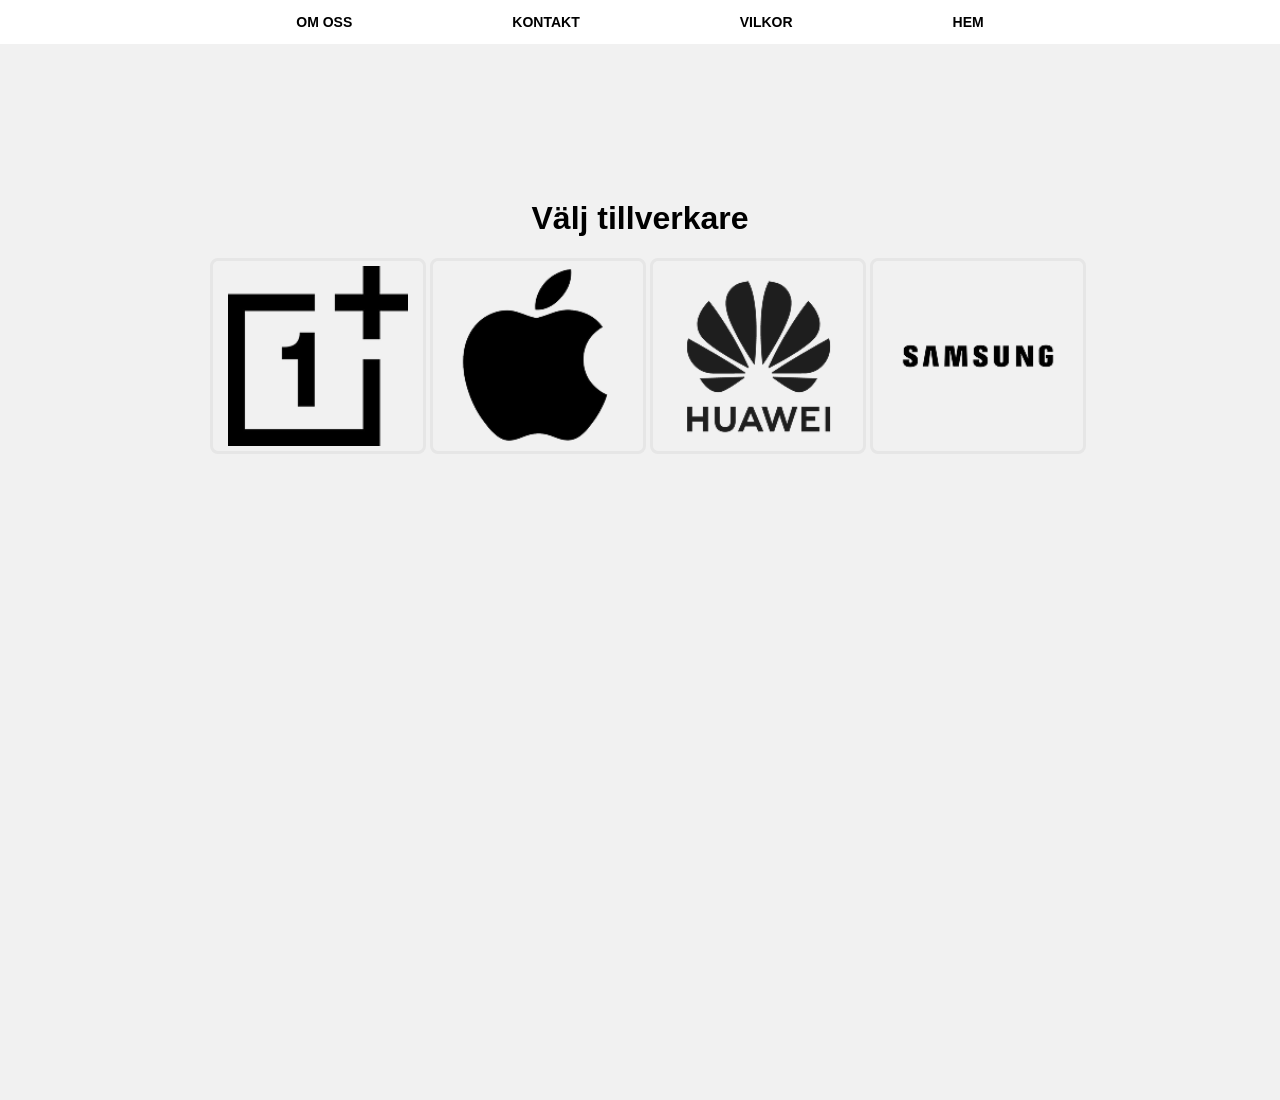
==== huawei.html @ e8973e01 "Första" ====
<!DOCTYPE html>
<html lang="swedish">
<head>
	<link rel="stylesheet" href="style.css">
	<meta charset="UTF-8">
	<meta name="viewport" content="width=device-width, initial-scale=1.0">
	<meta name="description", content="En enkel HTML-mall med svenska som standardspråk.">
	<title>Document</title>
</head>
<body>
	<div>
		<ul>
 			<li><a href="default.asp">OM OSS</a></li>
			<li><a href="news.asp">KONTAKT</a></li>
			<li><a href="contact.asp">VILKOR</a></li>
	 		<li><a href="about.asp">HEM</a></li>
		</ul>
	</div>
	<main>
    	<h1>Välj tillverkare</h1>
		<div class="image-row">
			<a href="huawei.html">
				<img src="Logga_telefon/image 1.png" alt="Huawei logga">
			</a>

			<a href="iphone.html">
				<img src="Logga_telefon/Rectangle 1.png" alt="Apple	 logga">
			</a>

			<a href="oneplus.html">
				<img src="Logga_telefon/image 2.png" alt="One plus logga">
			</a>
			<a href="samsung.html">
			<img src="Logga_telefon/image 3.png" alt="Samusung logga">
			</a>
	</div>
	</main>
---- style.css ----
body {
	font-family: 'Segoe UI', Tahoma, Geneva, Verdana, sans-serif;
	background-color: #F1F1F1;
	min-height: 100vh;
	margin: 0;
}
a {
    text-decoration: none;
    color: inherit; /* Gör att länken ärver samma färg som texten runt omkring */
}

ul {
    list-style-type: none;
    margin: 0;
    padding: 0;
    overflow: hidden;
    background-color: #ffffff;
    width: 100%; /* Gör att menyn täcker hela bredden */
	position: fixed;
	top: 0;
	display: flex;
	justify-content: center;
}
ul li {
  /*float: left;*/
}

ul li a {
  display: block;
  color: rgb(0, 0, 0);
  text-align: center;
  padding: 14px 80px;
  text-decoration: none;
  font-size: 14px;
  font-weight: bold;
}

ul li a:hover {
  background-color: #f9f9f9;
}
main {
    width: 100%;
    text-align: center; /* Detta centrerar allt innehåll (text, länkar, bilder) */
    margin-top: 200px;   /* Ger lite luft under menyn */

}

img {
    max-width: 100%;
    height: auto;
    margin: 20px auto; /* Centrerar bilden i förhållande till texten */
}
.image-row {
	display: flex;
	justify-content: center;
    max-width: 100%;
	gap : 20px; /* Lägger till mellanrum mellan bilderna */
    padding-bottom: 20px;

}
.image-row img {
    width: 100%;            /* Fyller upp länkens bredd */
    height: 180px;          /* Sätt en fast höjd som passar din design */
    object-fit: contain;    /* Gör att bilden behåller sina proportioner inuti boxen */
    border: 3px solid #e6e6e6;
    border-radius: 8px;
    padding: 5px;          /* Ger lite luft inuti ramen så loggorna inte nuddar kanten */
    margin: 0;
    
}

/* För att se till att länkarna i raden tar upp lika mycket plats */
.image-row a {
    flex: 1;                /* Gör att alla 4 boxar blir exakt lika breda */
    max-width: 200px;       /* Justera efter hur stora du vill ha dem */
    display: block;
}

.image-row img:hover {
    border-color: #d9d9d9; /* Ramen blir blå när man pekar på bilden */
    cursor: pointer;       /* Muspekaren blir en hand */
}
.tilverk-image img {
    width: 100%;            /* Fyller upp länkens bredd */
    height: 100px;      
    display: flex;   /* Sätt en fast höjd som passar din design */
    object-fit: contain;    /* Gör att bilden behåller sina proportioner inuti boxen */
    padding: 5px;          /* Ger lite luft inuti ramen så loggorna inte nuddar kanten */
    margin: 0;
    
}

/* För att se till att länkarna i raden tar upp lika mycket plats */
.image-row {
    display: flex;
    justify-content: center;
    max-width: 100%;
    gap: 20px;
    padding-bottom: 50px; /* Ändrad från 200px */
}

/* 2. Skapa rutnätet för ikonerna */
.repair-grid {
    display: grid;
    grid-template-columns: repeat(3, 1fr); /* 3 kolumner */
    gap: 30px;
    max-width: 800px;
    margin: 0 auto;
    padding: 120px;
    padding-top: 300px;
}

.repair-item {
    display: flex;
    flex-direction: column;
    align-items: center;
    text-align: center;
}

.repair-item img {
    width: 80px; /* Justera storleken på ikonerna här */
    height: auto;
    margin-bottom: 10px;
    /* Viktigt: Nollställ de globala marginalerna så de inte hamnar snett */
    margin-left: 0;
    margin-right: 0;
    margin-top: 0;
}

.repair-item p {
    font-size: 14px;
    font-weight: bold;
    margin: 0;
    line-height: 1.2;
}
.tabell {
	display: block;
    background-color: #d5d5d5; /* Den ljusgrå färgen */
    max-width: 500px;          /* Boxens bredd */
    margin: 50px auto;         /* Centrerar boxen horisontellt och ger luft uppåt */
    padding: 40px;             /* Luft inuti boxen (mellan kanten och texten) */
    border-radius: 25px;       /* Gör hörnen rejält runda som på bilden */
    text-align: center;        /* Centrerar all text inuti */
    box-shadow: 0 4px 10px rgba(0,0,0,0.03); /* Ett mycket svagt djup */
	font-weight: bold;
	font-size: 25px;
}
.input-group {
    display: flex;
    flex-direction: column;
    gap: 15px;          /* Ger snyggt avstånd mellan rullistorna */
    margin: 40px auto;  /* AUTO centrerar hela behållaren horisontellt */
    max-width: 400px;   /* Behåller bredden du valt */
    width: 90%;         /* Gör den responsiv för mindre skärmar */
}

/* Styla själva select-rutorna så de ser ut som på bilden */
.input-group select {
    width: 100%;
    padding: 12px;
    border: 1px solid #ddd;
    border-radius: 8px;
    background-color: #fff;
    color: #999;
    font-size: 16px;
    cursor: pointer;
    appearance: none; /* Tar bort standard-pilen om man vill byta själv */

}
.button-calc {
    background-color: #ffffff;
    border: 1px solid #ddd;
	max-width: 170px;
    padding: 10px 25px;
    border-radius: 10px;
    font-weight: bold;
    cursor: pointer;
    color: #444;
    transition: 0.2s;
	margin:  auto;
	display: block; /* Gör att knappen centrerar sig själv */
}
.pro-model {
    background-color: #ffffff;
    border: 1px solid #ddd;
    max-width: 170px;
    padding: 10px 25px;
    border-radius: 10px;
    font-weight: bold;   
    cursor: pointer;
    color: #444;
    transition: 0.2s;
    
    /* ÄNDRING HÄR: */
    margin: 5px auto 20px auto; /* 5px uppåt, auto sidor, 20px neråt */
    
    
    display: block; 
}
.garanti-text {
    align-items: center;

    display:flex;
    flex-direction: column;
    margin: 200px auto 0 auto;
    margin-top: 200px;
    max-width: 700px;
    font-size: 14px;
    color: #666;
}
.main-footer {
    background-color: #f9f9f9;
    padding: 20px 10% 20px 10%;
    font-family: sans-serif;
    color: #333;
    text-align: left; /* Viktigt: tar bort centreringen från main */
    position: relative;
}

.footer-container {
    display: grid;
    /* Skapar 4 kolumner med olika bredd */
    grid-template-columns: 1.5fr 1.5fr 1fr 1fr; 
    gap: 30px;
    align-items: start;
}

/* Stil för rubriker i footern */
.footer-column h3 {
    font-size: 16px;
    margin-bottom: 15px;
    font-weight: bold;
}

/* Listor i footern */
.footer-column ul {
    list-style: none;
    padding: 0;
    margin: 0;
    display: block; /* Återställ från din globala flex-meny */
    background: transparent;
    position: static;
}

.footer-column ul li {
    font-size: 14px;
    margin-bottom: 5px;
    color: #444;
}

/* Kontakt-rader med ikoner */
.footer-row {
    display: flex;
    align-items: flex-start;
    gap: 10px;
    margin-bottom: 15px;
}

.footer-row img.icon {
    width: 18px;
    height: auto;
    margin: 0; /* Tar bort den globala marginalen */
}

.footer-row p {
    margin: 0;
    font-size: 14px;
    line-height: 1.4;
}

/* DHL Loggan */
.dhl-footer-logo {
    width: 150px;
    margin: -20px 0 0 0px; /* Justera så den hamnar under texten */
}

/* Staden-rutnätet (Våra butiker) */
.city-grid {
    display: flex;
    gap: 20px;
}

/* Loggan längst ner till höger */
.footer-bottom-logo {
    display: flex;
    justify-content: flex-end; /* Skickar innehållet till höger */
    width: 100%;               /* Säkerställer att behållaren tar upp hela bredden */
    margin-top: -80px;         /* Flyttar upp loggan */
}

/* Själva bilden inuti behållaren */
.footer-bottom-logo img {
    margin: 0 !important;      /* !important stoppar "margin: auto" från att centrera bilden */
    width: 250px;              /* Justera storleken här */
    height: auto;
}
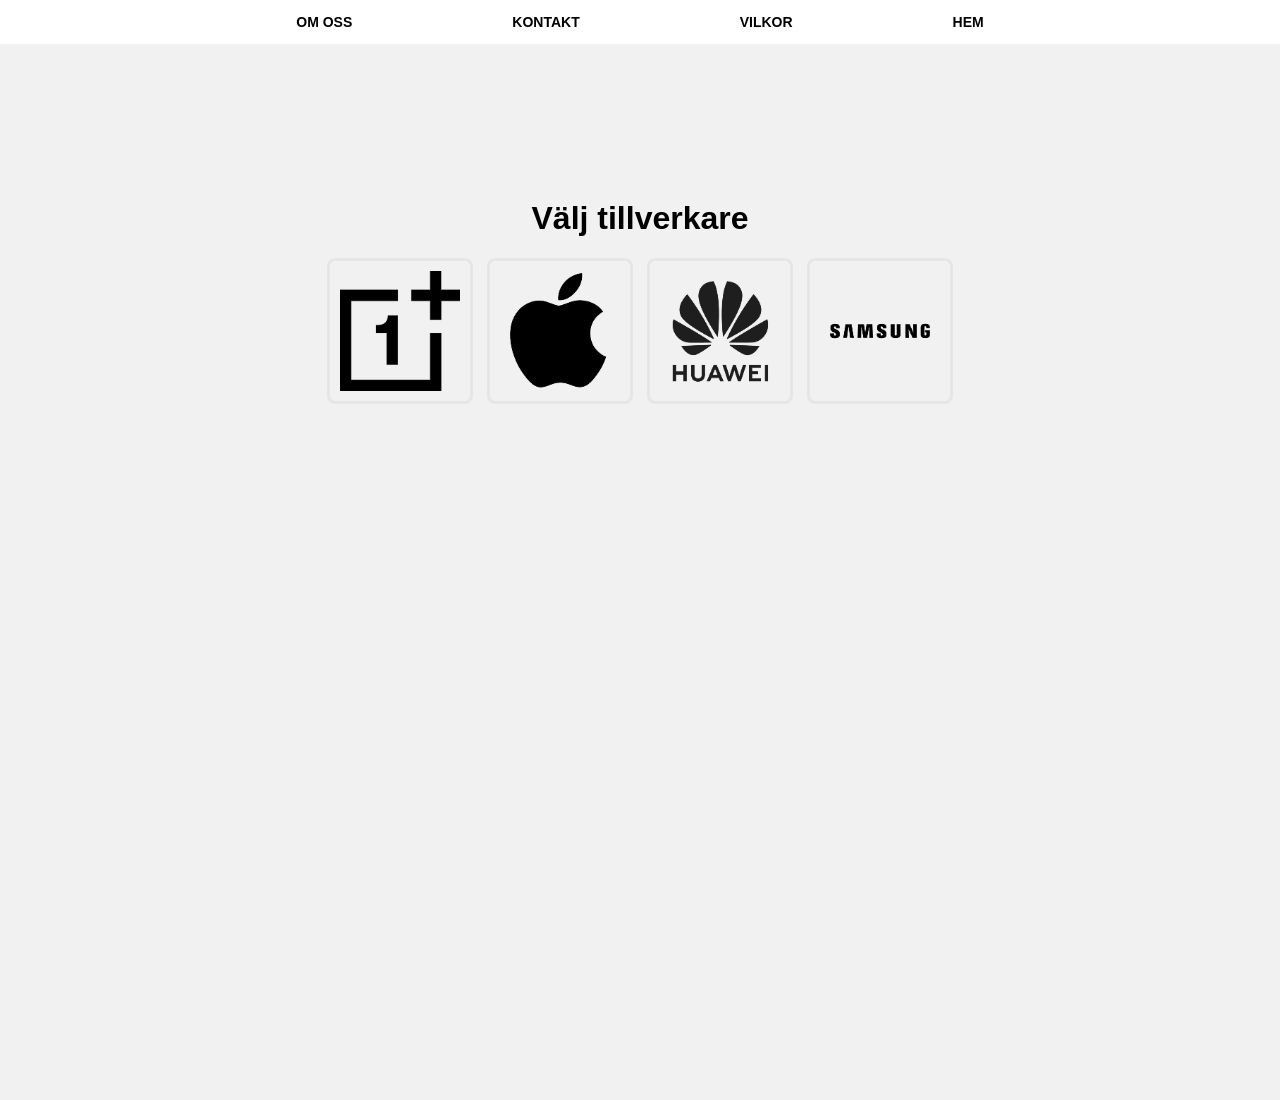
==== commit e3cb22f6: "-" ====
--- a/huawei.html
+++ b/huawei.html
@@ -20,18 +20,18 @@
     	<h1>Välj tillverkare</h1>
 		<div class="image-row">
 			<a href="huawei.html">
-				<img src="Logga_telefon/image 1.png" alt="Huawei logga">
+				<img src="Logga_telefon/image_1.png" alt="Huawei logga">
 			</a>
 
 			<a href="iphone.html">
-				<img src="Logga_telefon/Rectangle 1.png" alt="Apple	 logga">
+				<img src="Logga_telefon/Rectangle_1.png" alt="Apple	 logga">
 			</a>
 
 			<a href="oneplus.html">
-				<img src="Logga_telefon/image 2.png" alt="One plus logga">
+				<img src="Logga_telefon/image_2.png" alt="One plus logga">
 			</a>
 			<a href="samsung.html">
-			<img src="Logga_telefon/image 3.png" alt="Samusung logga">
+			<img src="Logga_telefon/image_3.png" alt="Samusung logga">
 			</a>
 	</div>
 	</main>
--- a/style.css
+++ b/style.css
@@ -6,7 +6,7 @@
 }
 a {
     text-decoration: none;
-    color: inherit; /* Gör att länken ärver samma färg som texten runt omkring */
+    color: inherit; 
 }
 
 ul {
@@ -15,14 +15,11 @@
     padding: 0;
     overflow: hidden;
     background-color: #ffffff;
-    width: 100%; /* Gör att menyn täcker hela bredden */
+    width: 100%; 
 	position: fixed;
 	top: 0;
 	display: flex;
 	justify-content: center;
-}
-ul li {
-  /*float: left;*/
 }
 
 ul li a {
@@ -40,70 +37,143 @@
 }
 main {
     width: 100%;
-    text-align: center; /* Detta centrerar allt innehåll (text, länkar, bilder) */
-    margin-top: 200px;   /* Ger lite luft under menyn */
-
-}
-
-img {
-    max-width: 100%;
-    height: auto;
-    margin: 20px auto; /* Centrerar bilden i förhållande till texten */
-}
-.image-row {
-	display: flex;
-	justify-content: center;
-    max-width: 100%;
-	gap : 20px; /* Lägger till mellanrum mellan bilderna */
-    padding-bottom: 20px;
-
-}
-.image-row img {
-    width: 100%;            /* Fyller upp länkens bredd */
-    height: 180px;          /* Sätt en fast höjd som passar din design */
-    object-fit: contain;    /* Gör att bilden behåller sina proportioner inuti boxen */
+    text-align: center; 
+    margin-top: 200px;  
+
+}
+
+.image-row a img {
+    height: 120px !important; 
+    width: auto !important;   
+    object-fit: contain;
     border: 3px solid #e6e6e6;
     border-radius: 8px;
-    padding: 5px;          /* Ger lite luft inuti ramen så loggorna inte nuddar kanten */
-    margin: 0;
-    
-}
-
-/* För att se till att länkarna i raden tar upp lika mycket plats */
-.image-row a {
-    flex: 1;                /* Gör att alla 4 boxar blir exakt lika breda */
-    max-width: 200px;       /* Justera efter hur stora du vill ha dem */
-    display: block;
-}
-
-.image-row img:hover {
-    border-color: #d9d9d9; /* Ramen blir blå när man pekar på bilden */
-    cursor: pointer;       /* Muspekaren blir en hand */
-}
-.tilverk-image img {
-    width: 100%;            /* Fyller upp länkens bredd */
-    height: 100px;      
-    display: flex;   /* Sätt en fast höjd som passar din design */
-    object-fit: contain;    /* Gör att bilden behåller sina proportioner inuti boxen */
-    padding: 5px;          /* Ger lite luft inuti ramen så loggorna inte nuddar kanten */
-    margin: 0;
-    
-}
-
-/* För att se till att länkarna i raden tar upp lika mycket plats */
+    padding: 10px;
+    margin: 0;
+}
+
 .image-row {
     display: flex;
     justify-content: center;
     max-width: 100%;
-    gap: 20px;
-    padding-bottom: 50px; /* Ändrad från 200px */
-}
-
-/* 2. Skapa rutnätet för ikonerna */
+    gap: 14px;
+    padding-bottom: 30px; 
+}
+
+@media screen and (max-width: 768px) {
+    
+    .image-row {
+        flex-direction: column;
+        align-items: center;  
+        gap: 40px;           
+    }
+
+    .model-item {
+        width: 80%;           
+        max-width: 250px;
+    }
+
+    .FAQ {
+        width: 90%;       
+        padding: 20px;  
+        margin: 40px auto; 
+    }
+
+    .FAQ h1 {
+        font-size: 26px; 
+    }
+
+    .FAQ p {
+        font-size: 16px;  
+    }
+
+    ul li a {
+        padding: 14px 20px; 
+        font-size: 12px;
+    }
+}
+
+
+.FAQ {
+    background-color: #f1f1f1;
+    border: 1px solid #ddd;
+    border-radius: 20px;
+    box-shadow: 0 4px 15px rgba(0,0,0,0.1);
+
+
+    display: flex;
+    flex-direction: column;
+    align-items: center;
+    margin: 100px auto 0 auto;
+    max-width: 700px;
+    font-size: 24px;
+    color: #141414;
+    margin-bottom: 100px;
+    margin-top: 0;
+}
+
+.FAQ h1 {
+    font-weight: bold;
+    font-size: 30;
+    color: #141414;
+    margin-bottom: 50px;
+    text-align: center;
+}
+.FAQ p::after {
+    content: ' ▶';
+    font-size: 12px;
+    color: #666;
+    vertical-align: middle;
+}
+.FAQ p:hover {
+    color: #000;
+    transform: scale(1.02);
+}
+
+.video-section {
+    text-align: center;
+    margin: 60px auto;
+}
+
+.video-container {
+    max-width: 700px; 
+    margin: 0 auto;
+    border-radius: 20px;
+    overflow: hidden;
+    box-shadow: 0 4px 15px rgba(0,0,0,0.1);
+    border: 1px solid #ddd;
+    background-color: #000; 
+}
+
+.video-container video {
+    width: 100%; 
+    display: block;
+    height: auto; 
+}
+
+
+
+
+.image-row img:hover {
+    border-color: #d9d9d9; 
+    cursor: pointer;
+}
+.tilverk-image img {
+    width: 100%;    
+    height: 100px;      
+    display: flex;  
+    object-fit: contain;  
+    padding: 5px;      
+    margin: 0;
+    
+}
+
+
+
 .repair-grid {
     display: grid;
-    grid-template-columns: repeat(3, 1fr); /* 3 kolumner */
-    gap: 30px;
+    grid-template-columns: repeat(3, 1fr);
+    gap: 80px;
     max-width: 800px;
     margin: 0 auto;
     padding: 120px;
@@ -118,10 +188,9 @@
 }
 
 .repair-item img {
-    width: 80px; /* Justera storleken på ikonerna här */
+    width: 80px;
     height: auto;
     margin-bottom: 10px;
-    /* Viktigt: Nollställ de globala marginalerna så de inte hamnar snett */
     margin-left: 0;
     margin-right: 0;
     margin-top: 0;
@@ -135,26 +204,26 @@
 }
 .tabell {
 	display: block;
-    background-color: #d5d5d5; /* Den ljusgrå färgen */
-    max-width: 500px;          /* Boxens bredd */
-    margin: 50px auto;         /* Centrerar boxen horisontellt och ger luft uppåt */
-    padding: 40px;             /* Luft inuti boxen (mellan kanten och texten) */
-    border-radius: 25px;       /* Gör hörnen rejält runda som på bilden */
-    text-align: center;        /* Centrerar all text inuti */
-    box-shadow: 0 4px 10px rgba(0,0,0,0.03); /* Ett mycket svagt djup */
+    background-color: #d5d5d5;
+    max-width: 500px;     
+    margin: 50px auto;   
+    padding: 40px;          
+    border-radius: 25px; 
+    text-align: center;    
+    box-shadow: 0 4px 10px rgba(0,0,0,0.03); 
 	font-weight: bold;
 	font-size: 25px;
 }
 .input-group {
     display: flex;
     flex-direction: column;
-    gap: 15px;          /* Ger snyggt avstånd mellan rullistorna */
-    margin: 40px auto;  /* AUTO centrerar hela behållaren horisontellt */
-    max-width: 400px;   /* Behåller bredden du valt */
-    width: 90%;         /* Gör den responsiv för mindre skärmar */
-}
-
-/* Styla själva select-rutorna så de ser ut som på bilden */
+    gap: 15px;   
+    margin: 40px auto; 
+    max-width: 400px;  
+    width: 90%;         
+}
+
+
 .input-group select {
     width: 100%;
     padding: 12px;
@@ -164,7 +233,7 @@
     color: #999;
     font-size: 16px;
     cursor: pointer;
-    appearance: none; /* Tar bort standard-pilen om man vill byta själv */
+    appearance: none; 
 
 }
 .button-calc {
@@ -178,7 +247,7 @@
     color: #444;
     transition: 0.2s;
 	margin:  auto;
-	display: block; /* Gör att knappen centrerar sig själv */
+	display: block;
 }
 .pro-model {
     background-color: #ffffff;
@@ -191,8 +260,8 @@
     color: #444;
     transition: 0.2s;
     
-    /* ÄNDRING HÄR: */
-    margin: 5px auto 20px auto; /* 5px uppåt, auto sidor, 20px neråt */
+
+    margin: 5px auto 20px auto; 
     
     
     display: block; 
@@ -210,45 +279,118 @@
 }
 .main-footer {
     background-color: #f9f9f9;
-    padding: 20px 10% 20px 10%;
-    font-family: sans-serif;
+    padding: 60px 10% 40px 10%; 
+    font-family: 'Segoe UI', Tahoma, sans-serif;
     color: #333;
-    text-align: left; /* Viktigt: tar bort centreringen från main */
-    position: relative;
 }
 
 .footer-container {
-    display: grid;
-    /* Skapar 4 kolumner med olika bredd */
-    grid-template-columns: 1.5fr 1.5fr 1fr 1fr; 
-    gap: 30px;
-    align-items: start;
-}
-
-/* Stil för rubriker i footern */
+    display: flex;
+    justify-content: space-between; 
+    align-items: flex-start;
+    gap: 20px;
+}
+
+.footer-column {
+    flex: 1;
+}
+
 .footer-column h3 {
     font-size: 16px;
+    margin-bottom: 20px;
+    margin-top: 0;
+    font-weight: bold;
+}
+
+.footer-table {
+    border-collapse: collapse;
+    width: 100%;
+}
+
+.footer-table td {
+    padding: 4px 0;
+    font-size: 14px;
+    color: #444;
+    vertical-align: top;
+    text-align: left;
+}
+
+.footer-row {
+    display: flex;
+    align-items: flex-start;
+    gap: 12px;
     margin-bottom: 15px;
-    font-weight: bold;
-}
-
-/* Listor i footern */
-.footer-column ul {
+    text-align: left;
+}
+
+.footer-row img.icon {
+    width: 18px;
+    height: auto;
+    margin: 0 !important; 
+}
+
+.footer-row p {
+    margin: 0;
+    font-size: 14px;
+    line-height: 1.4;
+}
+
+.dhl-footer-logo {
+    width: 150px;
+    height: auto;
+    margin-top: 30px;
+    display: block;
+}
+
+.footer-bottom-logo {
+    display: flex;
+    justify-content: flex-end;
+    margin-top: -30px; 
+}
+
+.footer-bottom-logo img {
+    width: 280px; 
+    height: auto;
+}
+
+.main-footer ul {
+    display: block;
+    position: static;
+    background: none;
+    padding: 0;
+    margin: 0;
+}
+
+.dhl-footer-logo {
+    display: block;
+    margin-top: 10px !important;
+    width: 120px;
+}
+
+
+.city-table {
+    width: 100%;
+    border-collapse: collapse;
+    margin-top: 5px;
+}
+
+.city-table td {
+    vertical-align: top;  
+    width: 50%;     
+    padding: 0;             
+}
+
+.city-table ul {
     list-style: none;
     padding: 0;
     margin: 0;
-    display: block; /* Återställ från din globala flex-meny */
-    background: transparent;
-    position: static;
-}
-
-.footer-column ul li {
+}
+
+.city-table li {
     font-size: 14px;
     margin-bottom: 5px;
     color: #444;
 }
-
-/* Kontakt-rader med ikoner */
 .footer-row {
     display: flex;
     align-items: flex-start;
@@ -259,7 +401,7 @@
 .footer-row img.icon {
     width: 18px;
     height: auto;
-    margin: 0; /* Tar bort den globala marginalen */
+    margin: 0; 
 }
 
 .footer-row p {
@@ -268,29 +410,196 @@
     line-height: 1.4;
 }
 
-/* DHL Loggan */
 .dhl-footer-logo {
     width: 150px;
-    margin: -20px 0 0 0px; /* Justera så den hamnar under texten */
-}
-
-/* Staden-rutnätet (Våra butiker) */
+    margin: -20px 0 0 0px;
+}
+
 .city-grid {
     display: flex;
     gap: 20px;
 }
 
-/* Loggan längst ner till höger */
 .footer-bottom-logo {
     display: flex;
-    justify-content: flex-end; /* Skickar innehållet till höger */
-    width: 100%;               /* Säkerställer att behållaren tar upp hela bredden */
-    margin-top: -80px;         /* Flyttar upp loggan */
+    justify-content: flex-end; 
+    width: 100%;       
+    margin-top: -80px;
 }
 
 /* Själva bilden inuti behållaren */
 .footer-bottom-logo img {
-    margin: 0 !important;      /* !important stoppar "margin: auto" från att centrera bilden */
-    width: 250px;              /* Justera storleken här */
+    margin: 0 !important;
+    width: 250px;
     height: auto;
+}
+.header-section {
+    margin-top: 100px;
+    text-align: center;
+}
+.header-section h1 {
+    font-size: 40px;
+    margin-bottom: 40px;
+    font-weight: bold;
+}
+
+
+.header-section h2 {
+    font-size: 30px;
+    margin-bottom: 40px;
+    font-weight: bold;
+}
+
+.steps-container {
+    display: flex;
+    justify-content: center;
+    gap: 80px; 
+    margin-bottom: 30px;
+}
+.step-item {
+    width: 150px;
+    display: flex;
+    flex-direction: column;
+    align-items: center;
+}
+.step-item p {
+    font-size: 13px;
+    font-weight: bold;
+    color: #555;
+    margin: 0;
+}
+.divider {
+    border: 0;
+    border-top: 1px solid #ddd;
+    width: 60%;
+    margin: 20px auto 0 auto;
+}
+.repair-grid {
+    padding-top: 40px; 
+}
+
+
+.contact-container {
+    display: flex;
+    justify-content: space-between;
+    gap: 50px;
+    max-width: 1000px;
+    margin: 40px auto;
+    padding: 0 20px;
+}
+
+
+.contact-info {
+    flex: 1;
+}
+
+.contact-item {
+    display: flex;
+    align-items: center;
+    gap: 15px;
+    margin-bottom: 25px;
+    text-align: left;
+}
+
+.contact-item .icon {
+    width: 24px;
+    height: auto;
+}
+
+/* Formulär-styling */
+.contact-form {
+    flex: 1.5;
+    background: #ffffff;
+    padding: 30px;
+    border-radius: 15px;
+    box-shadow: 0 4px 15px rgba(0,0,0,0.05);
+    text-align: left;
+}
+
+.form-group {
+    margin-bottom: 20px;
+}
+
+.form-group label {
+    display: block;
+    font-weight: bold;
+    margin-bottom: 8px;
+    font-size: 14px;
+}
+
+.form-group input, 
+.form-group select, 
+.form-group textarea {
+    width: 100%;
+    padding: 12px;
+    border: 1px solid #ddd;
+    border-radius: 8px;
+    font-size: 16px;
+    box-sizing: border-box;
+}
+
+
+.submit-btn {
+    background-color: #007bff;
+    color: white;
+    padding: 12px 25px;
+    border: none;
+    border-radius: 8px;
+    font-weight: bold;
+    cursor: pointer;
+    transition: background 0.3s;
+    width: 100%;
+}
+
+.submit-btn:hover {
+    background-color: #0056b3;
+}
+
+@media print {
+    body {
+
+        -webkit-print-color-adjust: exact !important;
+        print-color-adjust: exact !important;
+        background-color: #F1F1F1;
+    }
+
+    ul {
+        position: relative; 
+        top: 0;
+        width: 100%;
+        display: flex;
+        flex-direction: row;
+        flex-wrap: nowrap;
+        justify-content: center;
+        padding: 20px 0;
+        background-color: #ffffff;
+    }
+
+    ul li {
+        display: inline-block;
+    }
+
+    ul li a {
+        padding: 10px 20px !important; 
+        white-space: nowrap;
+    }
+
+    main {
+        margin-top: 40px !important;
+    }
+
+    .tabell {
+        background-color: #d5d5d5;
+        -webkit-print-color-adjust: exact !important;
+    }
+
+    .image-row {
+        display: flex;
+        flex-direction: row;
+        justify-content: center;
+    }
+
+    .button-calc {
+        display: none;
+    }
 }
